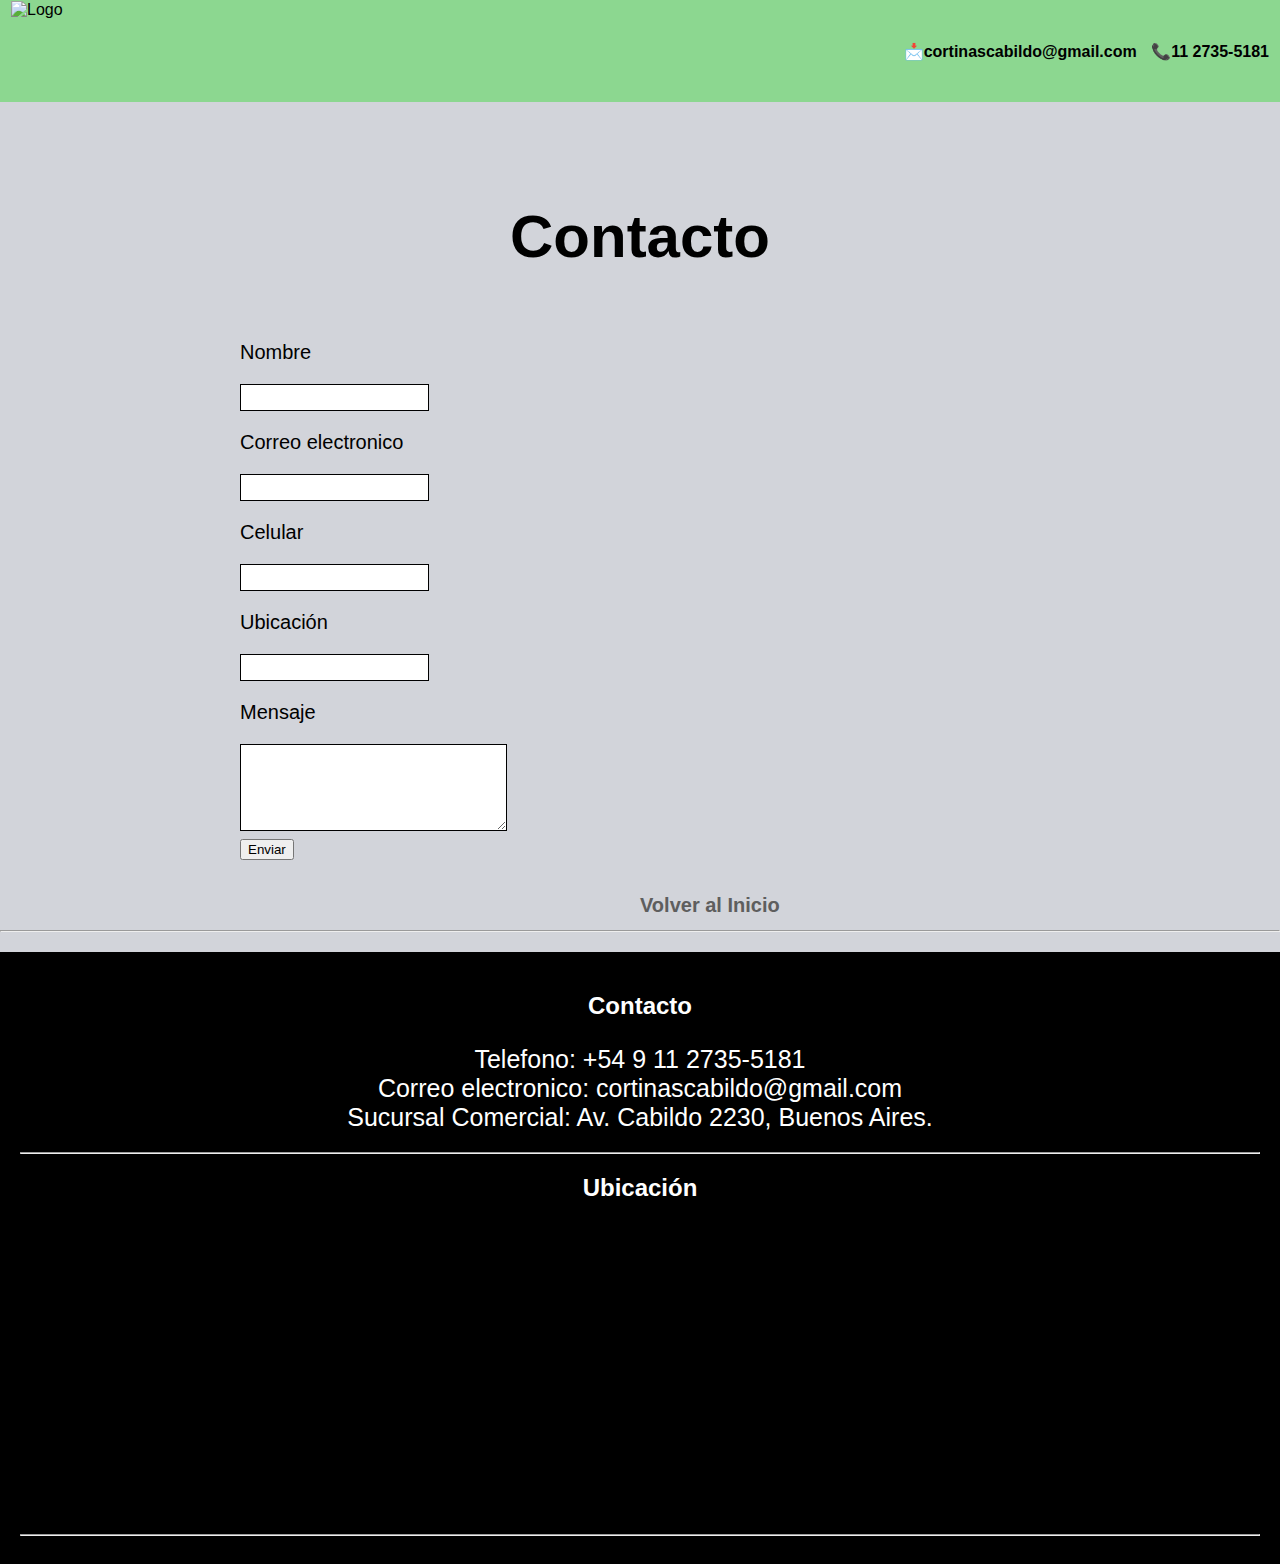
==== contacto/contacto.html @ 4eb840f0 "mi primera version" ====
<!DOCTYPE html>
<html lang="es">
<head>
    <meta charset="UTF-8">
    <meta http-equiv="X-UA-Compatible" content="IE=edge">
    <meta name="viewport" content="width=device-width, initial-scale=1.0">
    <title>contacto</title>
    <link rel="stylesheet" href="../estilos/estilos.css">
</head>
<body>
    <header>
        <a href="#" class="logo">
            <img src="./Archivos/Imagenes/logo/loogo solo.png" alt="Logo">
        </a>
        <nav>
            <a href="" class="nav-link">📩cortinascabildo@gmail.com</a>
            <a href="" class="nav-link">📞11 2735-5181</a>
        </nav>
    </header>
<main>
    <h1>Contacto</h1>
    <form action="procesar_form.php" method="post
    " enctype="text/plain">
    <p>Nombre</p> <input type="text" name="nombre" class="formu">
    <p>Correo electronico</p> <input type="text" name="correo" class="formu"><br/>
    <p>Celular</p> <input type="number" name="celular" class="formu">
    <p>Ubicación</p> <input type="text" name="ubi" class="formu"><br/>
    <p>Mensaje</p> <textarea name="Mensaje" id="" cols="30" rows="5" class="formu"></textarea><br>
    <input class="enviar" type="submit" name="Enviar" value="Enviar" id="">
    </form>
    <h2> <a class="volverIndex" href="./index.html">Volver al Inicio</a> <hr> </h2>
</main>
    <footer class="pie de pagina">
        <h2 class="parte1">Contacto</h2>
        <p>Telefono: +54 9 11 2735-5181 <br>
        Correo electronico: cortinascabildo@gmail.com <br>
        Sucursal Comercial: Av. Cabildo 2230, Buenos Aires.</p><hr>
        <h2 class="parte3">Ubicación</h2>
        <iframe src="https://www.google.com/maps/embed?pb=!1m18!1m12!1m3!1d3285.7066934263767!2d-58.46271126870202!3d-34.56098100026971!2m3!1f0!2f0!3f0!3m2!1i1024!2i768!4f13.1!3m3!1m2!1s0x95bcd2816c7930cb%3A0x777150e99146d5ed!2sCortinas%20Cabildo%20Persianas!5e0!3m2!1ses!2sar!4v1680754740751!5m2!1ses!2sar" width="400" height="300" style="border:0;" allowfullscreen="" loading="lazy" referrerpolicy="no-referrer-when-downgrade"></iframe><hr>
    </footer>
</body>
</html>
---- estilos/estilos.css ----
@import url(@import url('https://fonts.googleapis.com/css2?family=Open+Sans:wght@500&family=Oswald:wght@500;600&family=Outfit:wght@300&display=swap'););
*{
    margin: 0;
    padding: 0;
    box-sizing: border-box;
}
body{
    font-family: sans-serif;
    margin: 0;
    padding: 0;
    background-color: #D2D4DA;
}
a{
    text-decoration: none;
    color: black;
}
header{
    display: flex;
    min-height: 30px;
    background-color: #8CD790;
    justify-content: space-between;
    align-items: center;
    padding: 1px;
}
.logo{
    display: flex;
    align-items: center;

}
.logo img{
    height: 100px;
    margin-left: 10px;
}
nav a{
    font-weight: 600;
    padding-right: 10px;
}
nav a:hover{
    color: white;
}

    nav ul{
        display: table;
        list-style-type: none;
        width:100%;
    }
    nav li{
        display: table-cell;
        text-align: center
    }
    nav li a{
        color: black;
        font-family: sans-serif;
        font-size: 24px;
        padding: 5px;
        text-decoration: none; 
    }

h1{
    text-align: center;
    font-size: 60px ;
    margin-top: 100px;
}

.galeria{
    width: 100%;
    min-height: 500px;
    background-color: #8CD790;
    display: grid;
    grid-template-columns: repeat(4, 1fr);
    grid-template-rows: repeat(3, 200px);
    padding: 20px;
    grid-gap: 15px;
}

.item{
    border: 3px solid #5E5E5E;
    background-size: cover;
    background-position: center;
    transition: all 0.9s;
}

.item:hover{
    transform: scale(1.15);
    transition: all 0.9s;
}

.item1{ 
    background-image: url(../Imagenes/carrusel/WhatsApp\ Image\ 2023-03-21\ at\ 16.39.41.jpeg);
    /*grid-column: 1/2;
    grid-row: 1/3;*/
}

.item2{ 
    background-image: url(../Imagenes/carrusel/WhatsApp\ Image\ 2023-03-21\ at\ 16.40.06.jpeg);
    /*grid-column: 2/3;
    grid-row: 1/2;*/
}

.item3{ 
    background-image: url(../Imagenes/carrusel/WhatsApp\ Image\ 2023-03-21\ at\ 16.41.03.jpeg);
    /*grid-column: 3/5;
    grid-row: 1/2;*/
}

.item4{ 
background-image: url(../Imagenes/carrusel/WhatsApp\ Image\ 2023-03-21\ at\ 16.41.38.jpeg)
    /*grid-column: 2/3;
    grid-row: 2/4;*/
}

.item5{ 
background-image: url(../Imagenes/carrusel/WhatsApp\ Image\ 2023-03-21\ at\ 16.41.39.jpeg);
    /*grid-column: 3/4;
    grid-row: 2/3;*/
}

.item6{ 
    background-image: url(../Imagenes/carrusel/WhatsApp\ Image\ 2023-03-21\ at\ 16.42.36.jpeg);
    /*grid-column: 4/5;
    grid-row: 2/3;*/
}

.item7{ 
background-image: url(../Imagenes/carrusel/WhatsApp\ Image\ 2023-03-21\ at\ 16.42.40.jpeg)
    /*grid-column: 1/2;
    grid-row: 3/4;*/    
}

.item8{ 
background-image: url(../Imagenes/carrusel/WhatsApp\ Image\ 2023-03-21\ at\ 16.41.39.jpeg);
    /*grid-column: 3/5;
    grid-row: 3/4;*/
}


.item
.sobrenosotros p{
    border: solid #8CD790;
    background-color: #8CD790;
    font-size: 22px;
    padding: 2%;
    display: flex;
    margin: 8%;

}

.sobrenosotros h2{
    text-align: center;
    font-size: 60px;
    padding: 23px;
    
}

form{
    font-size: 20px;
    margin: 0 auto;
    width: 800px;
    padding: 10px

}

form .formu{
    border: solid 1px;
    padding: 5px;

}

.volverIndex{
    font-size: 20px;
    text-decoration: none;
    font-weight: bold;
    color: #5E5E5E;
    padding-left: 50%;
}

.postventa p{
    border: solid #8CD790;
    background-color: #8CD790;
    font-size: 22px;
    padding: 2%;
    display: flex;
    margin: 8%;
}

footer{
    background-color: #000;
    color: #fff;
    text-align: center;
    padding: 20px;
}
footer p{
    margin-bottom: 20px;
    font-size: 25px;
}
footer a{
    color: #8CD790;
    font-size: 30px;
    letter-spacing: 15px;
}

@media only screen and (min-width:480px) {
    .galeria{
        grid-template-columns: 1fr 1fr;
        grid-template-rows: repeat(4, 200px);
    }
    
}

@media only screen and (min-width: 768px) and (max-width: 1023px) {
    .galeria{
        grid-template-columns: repeat(3, 1fr);
        
    }
    .item1{
        grid-column: 1/3;
        grid-row: 1/2;
    }
    .item2{
        grid-column: 3/4;
        grid-row: 1/2;
    }
    .item3{
        grid-column: 1/2;
        grid-row: 2/3;
    }
    .item4{
        grid-column: 2/4;
        grid-row: 2/3;
    }
    .item5{
        grid-column: 1/3;
        grid-row: 3/4;
    }
    .item6{
        grid-column: 3/4;
        grid-row: 3/4;
    }
    .item7{
        grid-column: 1/2;
        grid-row: 4/5;
    }
    .item8{
        grid-column: 2/4;
        grid-row: 4/5;
    }
}

@media only screen and (min-width: 1024px) {
    .galeria{
        grid-template-columns: repeat(4, 1fr);
        grid-template-rows: 200px 200px;
    }
}
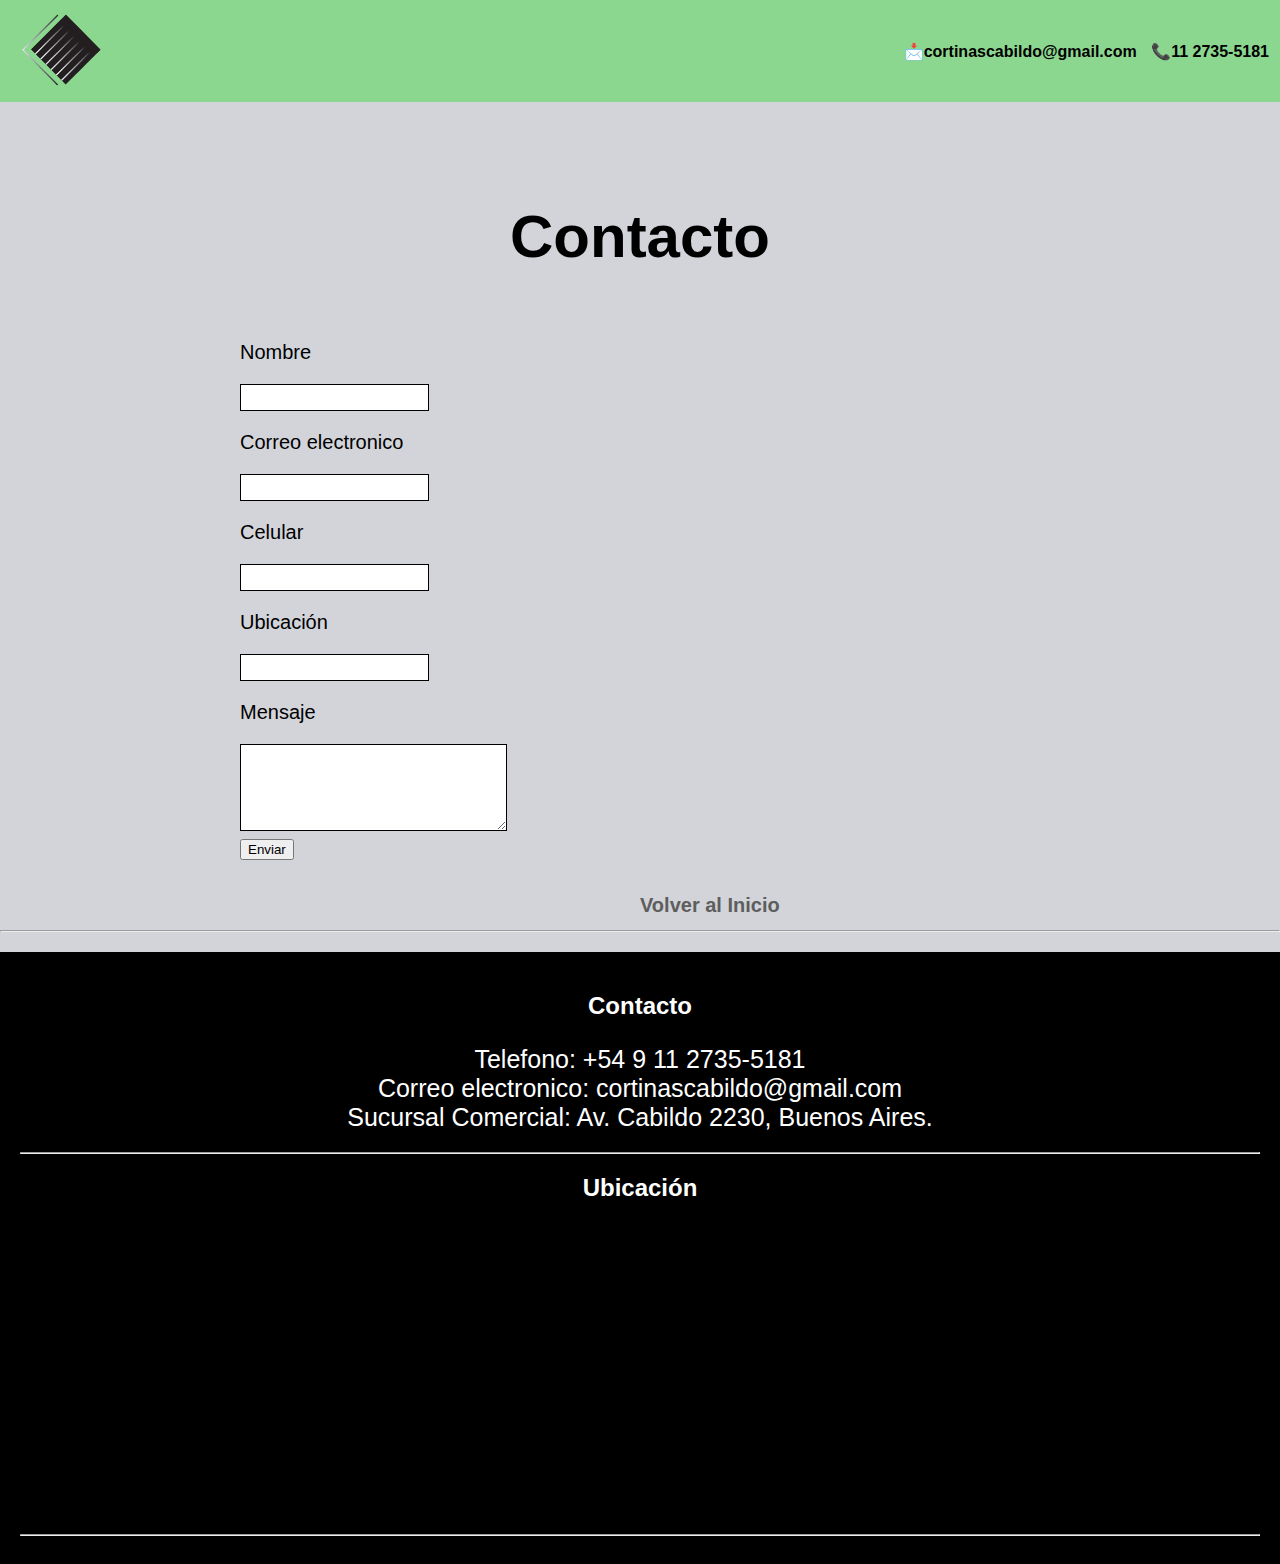
==== commit d4a74743: "agrego carrusel" ====
--- a/contacto/contacto.html
+++ b/contacto/contacto.html
@@ -4,13 +4,14 @@
     <meta charset="UTF-8">
     <meta http-equiv="X-UA-Compatible" content="IE=edge">
     <meta name="viewport" content="width=device-width, initial-scale=1.0">
+    <link rel="stylesheet" href="https://cdnjs.cloudflare.com/ajax/libs/font-awesome/6.4.0/css/all.min.css">
+    <link rel="stylesheet" href="../estilos/estilos.css">
     <title>contacto</title>
-    <link rel="stylesheet" href="../estilos/estilos.css">
 </head>
 <body>
     <header>
         <a href="#" class="logo">
-            <img src="./Archivos/Imagenes/logo/loogo solo.png" alt="Logo">
+            <img src="../Archivos/Imagenes/logo/loogo solo.png" alt="Logo">
         </a>
         <nav>
             <a href="" class="nav-link">📩cortinascabildo@gmail.com</a>
--- a/estilos/estilos.css
+++ b/estilos/estilos.css
@@ -1,4 +1,5 @@
-@import url(@import url('https://fonts.googleapis.com/css2?family=Open+Sans:wght@500&family=Oswald:wght@500;600&family=Outfit:wght@300&display=swap'););
+@import url(@import url('https://fonts.googleapis.com/css2?family=Open+Sans:wght@500&family=Oswald:wght@500;600&family=Outfit:wght@300&display=swap'))
+
 *{
     margin: 0;
     padding: 0;
@@ -78,6 +79,8 @@
     background-size: cover;
     background-position: center;
     transition: all 0.9s;
+    align-items: center;
+    justify-content: center;
 }
 
 .item:hover{
@@ -86,51 +89,51 @@
 }
 
 .item1{ 
-    background-image: url(../Imagenes/carrusel/WhatsApp\ Image\ 2023-03-21\ at\ 16.39.41.jpeg);
-    /*grid-column: 1/2;
-    grid-row: 1/3;*/
+    background-image: url(../Archivos/Imagenes/otrasimg/puerta\ ciega\ roble.jpg);
+    /* grid-column: 1/2;
+    grid-row: 1/3; */
 }
 
 .item2{ 
     background-image: url(../Imagenes/carrusel/WhatsApp\ Image\ 2023-03-21\ at\ 16.40.06.jpeg);
-    /*grid-column: 2/3;
-    grid-row: 1/2;*/
+    /* grid-column: 2/3;
+    grid-row: 1/2; */
 }
 
 .item3{ 
     background-image: url(../Imagenes/carrusel/WhatsApp\ Image\ 2023-03-21\ at\ 16.41.03.jpeg);
-    /*grid-column: 3/5;
-    grid-row: 1/2;*/
-}
-
-.item4{ 
-background-image: url(../Imagenes/carrusel/WhatsApp\ Image\ 2023-03-21\ at\ 16.41.38.jpeg)
-    /*grid-column: 2/3;
-    grid-row: 2/4;*/
+    /* grid-column: 3/5;
+    grid-row: 1/2; */
+}
+
+.item4{
+    background-image: url(../Archivos/Imagenes/otrasimg/WhatsApp\ Image\ 2022-06-28\ at\ 8.05.34\ PM.jpeg);
+    /* grid-column: 2/4;
+    grid-row: 2/3; */
 }
 
 .item5{ 
-background-image: url(../Imagenes/carrusel/WhatsApp\ Image\ 2023-03-21\ at\ 16.41.39.jpeg);
-    /*grid-column: 3/4;
-    grid-row: 2/3;*/
+background-image: url(../Archivos/Imagenes/otrasimg/Puerta\ Vidriada.jpg);
+    /* grid-column: 3/4;
+    grid-row: 2/3; */
 }
 
 .item6{ 
-    background-image: url(../Imagenes/carrusel/WhatsApp\ Image\ 2023-03-21\ at\ 16.42.36.jpeg);
-    /*grid-column: 4/5;
-    grid-row: 2/3;*/
-}
-
-.item7{ 
-background-image: url(../Imagenes/carrusel/WhatsApp\ Image\ 2023-03-21\ at\ 16.42.40.jpeg)
-    /*grid-column: 1/2;
-    grid-row: 3/4;*/    
+    background-image: url(../Archivos/Imagenes/otrasimg/WhatsApp\ Image\ 2023-05-04\ at\ 11.13.11.jpeg);
+    /* grid-column: 4/5;
+    grid-row: 2/3 */
+}
+
+.item7{
+    background-image: url(../Archivos/Imagenes/otrasimg/WhatsApp\ Image\ 2022-11-03\ at\ 18.49.12.jpeg);
+    /* grid-column: 1/2;
+    grid: 3/4; */
 }
 
 .item8{ 
-background-image: url(../Imagenes/carrusel/WhatsApp\ Image\ 2023-03-21\ at\ 16.41.39.jpeg);
-    /*grid-column: 3/5;
-    grid-row: 3/4;*/
+background-image: url(../Archivos/Imagenes/otrasimg/WhatsApp\ Image\ 2023-03-21\ at\ 16.41.03.jpeg);
+    /* grid-column: 3/5;
+    grid-row: 3/4; */
 }
 
 
@@ -173,6 +176,27 @@
     color: #5E5E5E;
     padding-left: 50%;
 }
+.contslide{
+    width: 100%;
+    height: 100%;
+    display: flex;
+    align-items: center;
+    justify-content: center;
+}
+
+.carousel-inner{
+    width: 1100px;
+    height: 500px;
+    align-items: center;
+    display: flex;
+    transition: all 0.9s;
+}
+
+.carousel-inner:hover{
+    transform: scale(1.15);
+    transition: all 0.9s;
+    filter:sepia(0.5)
+}
 
 .postventa p{
     border: solid #8CD790;
@@ -246,9 +270,11 @@
     }
 }
 
-@media only screen and (min-width: 1024px) {
+@media only screen and (min-width: 1024px){
     .galeria{
         grid-template-columns: repeat(4, 1fr);
         grid-template-rows: 200px 200px;
-    }
+        
+    }
+    
 }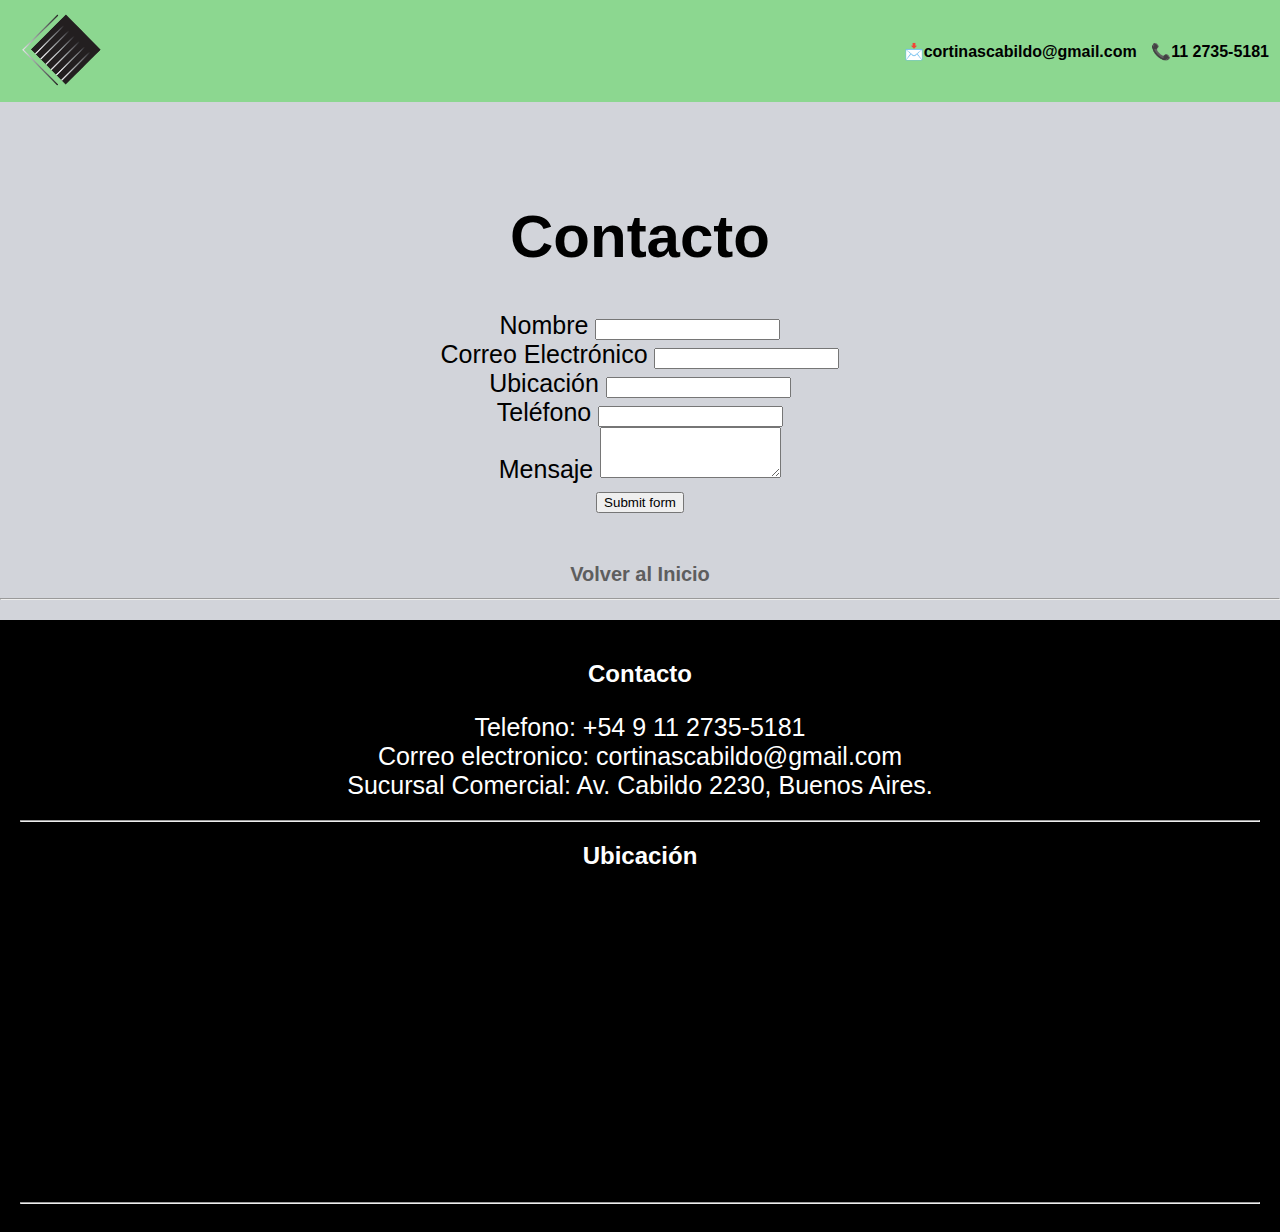
==== commit e23de47a: "modifico formulario" ====
--- a/contacto/contacto.html
+++ b/contacto/contacto.html
@@ -4,6 +4,7 @@
     <meta charset="UTF-8">
     <meta http-equiv="X-UA-Compatible" content="IE=edge">
     <meta name="viewport" content="width=device-width, initial-scale=1.0">
+    <link rel="stylesheet" href="https://cdn.jsdelivr.net/npm/bootstrap@4.6.2/dist/css/bootstrap.min.css" integrity="sha384-xOolHFLEh07PJGoPkLv1IbcEPTNtaed2xpHsD9ESMhqIYd0nLMwNLD69Npy4HI+N" crossorigin="anonymous">
     <link rel="stylesheet" href="https://cdnjs.cloudflare.com/ajax/libs/font-awesome/6.4.0/css/all.min.css">
     <link rel="stylesheet" href="../estilos/estilos.css">
     <title>contacto</title>
@@ -20,15 +21,43 @@
     </header>
 <main>
     <h1>Contacto</h1>
-    <form action="procesar_form.php" method="post
-    " enctype="text/plain">
-    <p>Nombre</p> <input type="text" name="nombre" class="formu">
-    <p>Correo electronico</p> <input type="text" name="correo" class="formu"><br/>
-    <p>Celular</p> <input type="number" name="celular" class="formu">
-    <p>Ubicación</p> <input type="text" name="ubi" class="formu"><br/>
-    <p>Mensaje</p> <textarea name="Mensaje" id="" cols="30" rows="5" class="formu"></textarea><br>
-    <input class="enviar" type="submit" name="Enviar" value="Enviar" id="">
-    </form>
+    <form class="needs-validation" novalidate>
+        <div class="form-row">
+          <div class="col-md-6 mb-3">
+            <label for="validationTooltip01">Nombre</label>
+            <input type="text" class="form-control" id="validationTooltip01" value="" required>
+            <div class="valid-tooltip">
+              
+            </div>
+          </div>
+          <div class="col-md-6 mb-3">
+            <label for="validationTooltip02">Correo Electrónico</label>
+            <input type="text" class="form-control" id="validationTooltip02" value="" required>
+            <div class="valid-tooltip">
+              
+            </div>
+          </div>
+        </div>
+        <div class="form-row">
+          <div class="col-md-6 mb-3">
+            <label for="validationTooltip03">Ubicación</label>
+            <input type="text" class="form-control" id="validationTooltip03" required>
+            <div class="invalid-tooltip">
+            </div>
+          </div>
+          <div class="col-md-3 mb-3">
+            <label for="validationTooltip05">Teléfono</label>
+            <input type="number" class="form-control" id="validationTooltip05" required>
+            <div class="invalid-tooltip">
+            </div>
+          </div>
+        </div>
+        <div class="form-group">
+            <label for="exampleFormControlTextarea1">Mensaje</label>
+            <textarea class="form-control" id="exampleFormControlTextarea1" rows="3"></textarea>
+          </div>
+        <button class="btn btn-primary" type="ENVIAR">Submit form</button>
+      </form>
     <h2> <a class="volverIndex" href="./index.html">Volver al Inicio</a> <hr> </h2>
 </main>
     <footer class="pie de pagina">
@@ -39,5 +68,8 @@
         <h2 class="parte3">Ubicación</h2>
         <iframe src="https://www.google.com/maps/embed?pb=!1m18!1m12!1m3!1d3285.7066934263767!2d-58.46271126870202!3d-34.56098100026971!2m3!1f0!2f0!3f0!3m2!1i1024!2i768!4f13.1!3m3!1m2!1s0x95bcd2816c7930cb%3A0x777150e99146d5ed!2sCortinas%20Cabildo%20Persianas!5e0!3m2!1ses!2sar!4v1680754740751!5m2!1ses!2sar" width="400" height="300" style="border:0;" allowfullscreen="" loading="lazy" referrerpolicy="no-referrer-when-downgrade"></iframe><hr>
     </footer>
+    <script src="https://cdn.jsdelivr.net/npm/jquery@3.5.1/dist/jquery.slim.min.js" integrity="sha384-DfXdz2htPH0lsSSs5nCTpuj/zy4C+OGpamoFVy38MVBnE+IbbVYUew+OrCXaRkfj" crossorigin="anonymous"></script>
+    <script src="https://cdn.jsdelivr.net/npm/popper.js@1.16.1/dist/umd/popper.min.js" integrity="sha384-9/reFTGAW83EW2RDu2S0VKaIzap3H66lZH81PoYlFhbGU+6BZp6G7niu735Sk7lN" crossorigin="anonymous"></script>
+    <script src="https://cdn.jsdelivr.net/npm/bootstrap@4.6.2/dist/js/bootstrap.min.js" integrity="sha384-+sLIOodYLS7CIrQpBjl+C7nPvqq+FbNUBDunl/OZv93DB7Ln/533i8e/mZXLi/P+" crossorigin="anonymous"></script>
 </body>
 </html>--- a/estilos/estilos.css
+++ b/estilos/estilos.css
@@ -155,26 +155,22 @@
     
 }
 
-form{
-    font-size: 20px;
-    margin: 0 auto;
-    width: 800px;
-    padding: 10px
-
-}
-
-form .formu{
-    border: solid 1px;
-    padding: 5px;
-
-}
+.needs-validation{
+    font-size: 25px;
+    text-align: center;
+    ;
+}
+
 
 .volverIndex{
     font-size: 20px;
     text-decoration: none;
     font-weight: bold;
     color: #5E5E5E;
-    padding-left: 50%;
+    text-align: center;
+    justify-content: center;
+    display: flex;
+    margin-top: 50px;
 }
 .contslide{
     width: 100%;
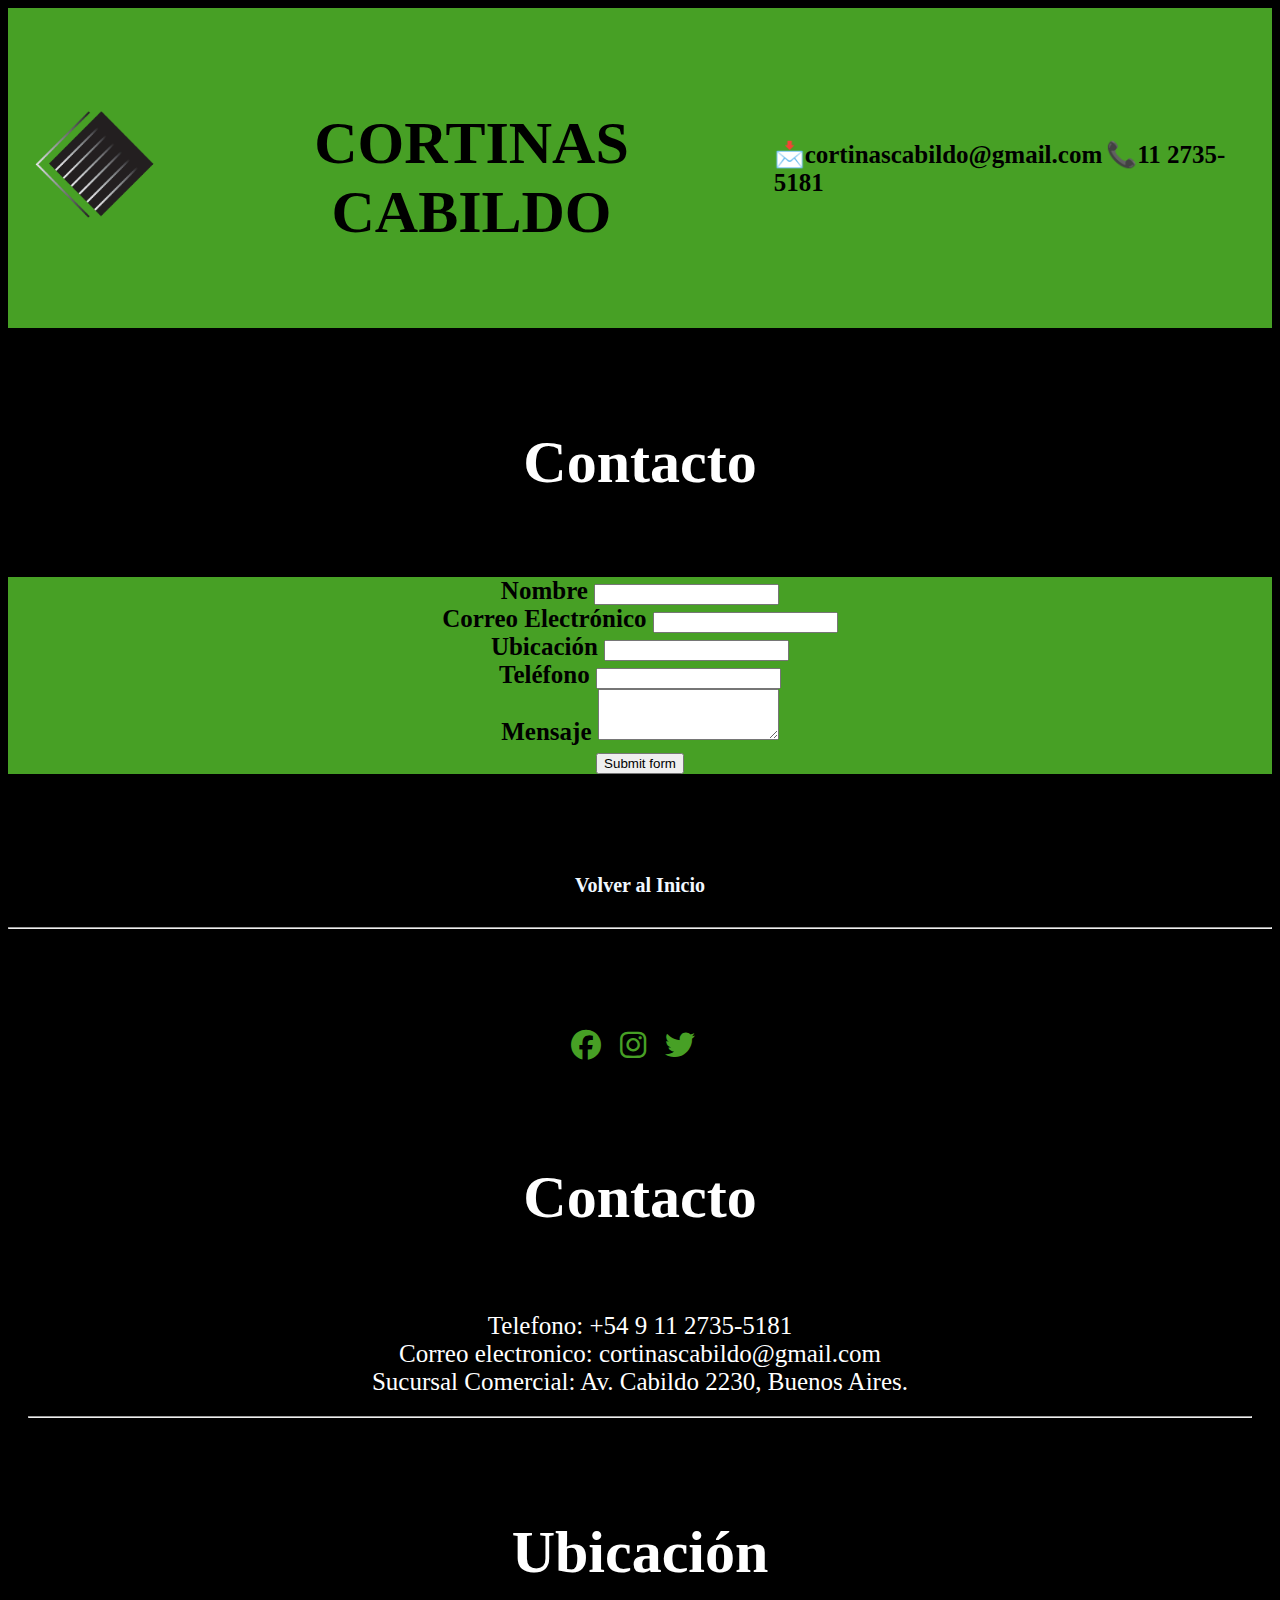
==== commit 115de4ba: "PreEntrega" ====
--- a/contacto/contacto.html
+++ b/contacto/contacto.html
@@ -14,6 +14,7 @@
         <a href="#" class="logo">
             <img src="../Archivos/Imagenes/logo/loogo solo.png" alt="Logo">
         </a>
+        <h1 class="ttheader">CORTINAS CABILDO</h1>
         <nav>
             <a href="" class="nav-link">📩cortinascabildo@gmail.com</a>
             <a href="" class="nav-link">📞11 2735-5181</a>
@@ -60,14 +61,19 @@
       </form>
     <h2> <a class="volverIndex" href="./index.html">Volver al Inicio</a> <hr> </h2>
 </main>
-    <footer class="pie de pagina">
-        <h2 class="parte1">Contacto</h2>
-        <p>Telefono: +54 9 11 2735-5181 <br>
-        Correo electronico: cortinascabildo@gmail.com <br>
-        Sucursal Comercial: Av. Cabildo 2230, Buenos Aires.</p><hr>
-        <h2 class="parte3">Ubicación</h2>
-        <iframe src="https://www.google.com/maps/embed?pb=!1m18!1m12!1m3!1d3285.7066934263767!2d-58.46271126870202!3d-34.56098100026971!2m3!1f0!2f0!3f0!3m2!1i1024!2i768!4f13.1!3m3!1m2!1s0x95bcd2816c7930cb%3A0x777150e99146d5ed!2sCortinas%20Cabildo%20Persianas!5e0!3m2!1ses!2sar!4v1680754740751!5m2!1ses!2sar" width="400" height="300" style="border:0;" allowfullscreen="" loading="lazy" referrerpolicy="no-referrer-when-downgrade"></iframe><hr>
-    </footer>
+<footer class="pie de pagina">
+    <div class="redes">
+        <a href=""><i class="fa-brands fa-facebook"></i></a>
+        <a href=""><i class="fa-brands fa-instagram"></i></a>
+        <a href=""><i class="fa-brands fa-twitter"></i></a>
+    </div>
+    <h2 class="parte1">Contacto</h2>
+    <p>Telefono: +54 9 11 2735-5181 <br>
+    Correo electronico: cortinascabildo@gmail.com <br>
+    Sucursal Comercial: Av. Cabildo 2230, Buenos Aires.</p><hr>
+    <h2 class="parte3">Ubicación</h2>
+    <iframe src="https://www.google.com/maps/embed?pb=!1m18!1m12!1m3!1d3285.7066934263767!2d-58.46271126870202!3d-34.56098100026971!2m3!1f0!2f0!3f0!3m2!1i1024!2i768!4f13.1!3m3!1m2!1s0x95bcd2816c7930cb%3A0x777150e99146d5ed!2sCortinas%20Cabildo%20Persianas!5e0!3m2!1ses!2sar!4v1680754740751!5m2!1ses!2sar" width="400" height="300" style="border:0;" allowfullscreen="" loading="lazy" referrerpolicy="no-referrer-when-downgrade"></iframe><hr>
+</footer>
     <script src="https://cdn.jsdelivr.net/npm/jquery@3.5.1/dist/jquery.slim.min.js" integrity="sha384-DfXdz2htPH0lsSSs5nCTpuj/zy4C+OGpamoFVy38MVBnE+IbbVYUew+OrCXaRkfj" crossorigin="anonymous"></script>
     <script src="https://cdn.jsdelivr.net/npm/popper.js@1.16.1/dist/umd/popper.min.js" integrity="sha384-9/reFTGAW83EW2RDu2S0VKaIzap3H66lZH81PoYlFhbGU+6BZp6G7niu735Sk7lN" crossorigin="anonymous"></script>
     <script src="https://cdn.jsdelivr.net/npm/bootstrap@4.6.2/dist/js/bootstrap.min.js" integrity="sha384-+sLIOodYLS7CIrQpBjl+C7nPvqq+FbNUBDunl/OZv93DB7Ln/533i8e/mZXLi/P+" crossorigin="anonymous"></script>
--- a/estilos/estilos.css
+++ b/estilos/estilos.css
@@ -5,39 +5,52 @@
     padding: 0;
     box-sizing: border-box;
 }
+
 body{
-    font-family: sans-serif;
-    margin: 0;
-    padding: 0;
-    background-color: #D2D4DA;
+    background-color: #000;
 }
 a{
     text-decoration: none;
-    color: black;
+    color: #fff;
 }
 header{
     display: flex;
     min-height: 30px;
-    background-color: #8CD790;
+    background-color: #47A025;
     justify-content: space-between;
     align-items: center;
     padding: 1px;
 }
+
+.ttheader{
+    text-align: center;
+    display: flex;
+    font-size: 60px;
+    color: #000;
+    font-weight: 800;
+    justify-content: center;
+}
+
 .logo{
-    display: flex;
-    align-items: center;
-
+    display: inline;
+    align-items: center;
 }
 .logo img{
-    height: 100px;
+    height: 150px;
     margin-left: 10px;
-}
-nav a{
-    font-weight: 600;
-    padding-right: 10px;
-}
+    
+}
+
+.nav-link{
+    color: #000;
+    font-weight: 700;
+    font-size: 25px;
+    display: inline;
+}
+
+
 nav a:hover{
-    color: white;
+    color: #5E5E5E;
 }
 
     nav ul{
@@ -50,7 +63,7 @@
         text-align: center
     }
     nav li a{
-        color: black;
+        color: #fff;
         font-family: sans-serif;
         font-size: 24px;
         padding: 5px;
@@ -61,12 +74,22 @@
     text-align: center;
     font-size: 60px ;
     margin-top: 100px;
+    color: #fff;
+    margin-bottom: 80px;
+}
+
+h2{
+    text-align: center;
+    font-size: 60px ;
+    margin-top: 100px;
+    color: #fff;
+    margin-bottom: 80px;
 }
 
 .galeria{
     width: 100%;
     min-height: 500px;
-    background-color: #8CD790;
+    background-color: #47A025;
     display: grid;
     grid-template-columns: repeat(4, 1fr);
     grid-template-rows: repeat(3, 200px);
@@ -137,15 +160,15 @@
 }
 
 
-.item
 .sobrenosotros p{
-    border: solid #8CD790;
-    background-color: #8CD790;
+    border: solid #47A025;
+    background-color: #47A025;
     font-size: 22px;
     padding: 2%;
     display: flex;
-    margin: 8%;
-
+    margin-top: 50px;
+    margin-bottom: 55px;
+    font-weight: 600;
 }
 
 .sobrenosotros h2{
@@ -158,7 +181,9 @@
 .needs-validation{
     font-size: 25px;
     text-align: center;
-    ;
+    color: black;
+    font-weight: 600;
+    background-color: #47A025;
 }
 
 
@@ -166,7 +191,7 @@
     font-size: 20px;
     text-decoration: none;
     font-weight: bold;
-    color: #5E5E5E;
+    color: aliceblue;
     text-align: center;
     justify-content: center;
     display: flex;
@@ -178,6 +203,7 @@
     display: flex;
     align-items: center;
     justify-content: center;
+    background-color: #47A025;
 }
 
 .carousel-inner{
@@ -214,7 +240,7 @@
     font-size: 25px;
 }
 footer a{
-    color: #8CD790;
+    color: #47A025;
     font-size: 30px;
     letter-spacing: 15px;
 }
@@ -269,7 +295,7 @@
 @media only screen and (min-width: 1024px){
     .galeria{
         grid-template-columns: repeat(4, 1fr);
-        grid-template-rows: 200px 200px;
+        grid-template-rows: 300px 300px;
         
     }
     
